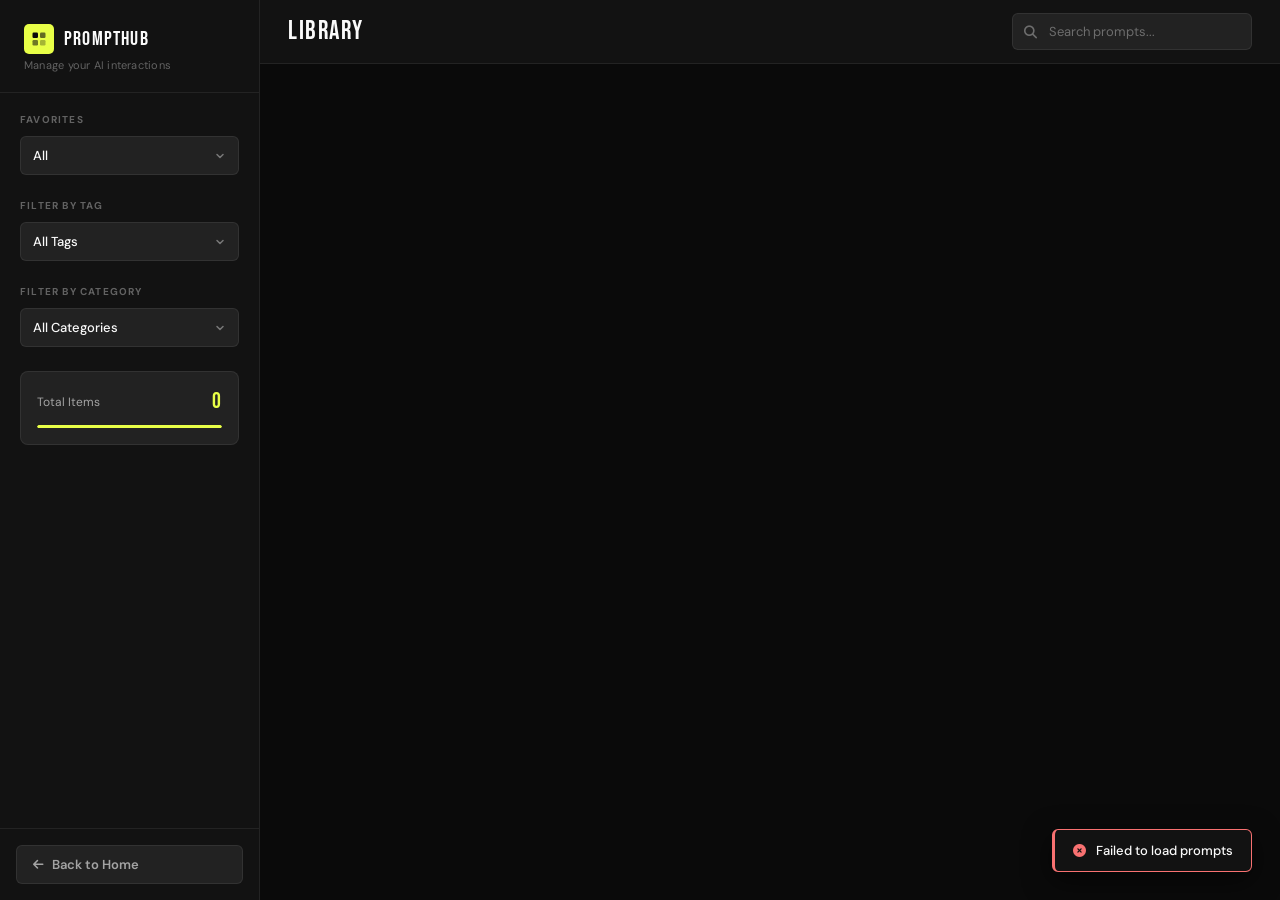
==== frontend/show_prompts.html @ 35513047 "Add custom tags for prompts" ====
<!DOCTYPE html>
<html lang="en">
<head>
    <meta charset="UTF-8">
    <meta name="viewport" content="width=device-width, initial-scale=1.0">
    <title>PromptHub — Library</title>
    <link href="https://fonts.googleapis.com/css2?family=Bebas+Neue&family=DM+Sans:ital,opsz,wght@0,9..40,300;0,9..40,400;0,9..40,700&family=DM+Mono:wght@400;500&display=swap" rel="stylesheet">
    <link rel="stylesheet" href="https://cdnjs.cloudflare.com/ajax/libs/font-awesome/6.4.0/css/all.min.css">
    <link rel="stylesheet" href="/frontend/static/show_prompts_style.css">
</head>
<body>

<div class="app">

    <!-- Sidebar -->
    <aside class="sidebar">
        <div class="sidebar-header">
            <div class="sidebar-brand">
                <div class="brand-mark">
                    <svg viewBox="0 0 16 16" fill="none">
                        <rect x="1.5" y="1.5" width="5.5" height="5.5" rx="1.2" fill="#0a0a0a"/>
                        <rect x="9" y="1.5" width="5.5" height="5.5" rx="1.2" fill="#0a0a0a" opacity="0.6"/>
                        <rect x="1.5" y="9" width="5.5" height="5.5" rx="1.2" fill="#0a0a0a" opacity="0.55"/>
                        <rect x="9" y="9" width="5.5" height="5.5" rx="1.2" fill="#0a0a0a" opacity="0.3"/>
                    </svg>
                </div>
                <span class="sidebar-title">PromptHub</span>
            </div>
            <div class="sidebar-sub">Manage your AI interactions</div>
        </div>

        <div class="sidebar-body">
            <div class="filter-group">
                <span class="filter-label">Favorites</span>
                <select id="filterTag">
                    <option value="all">All</option>
                    <option value="Favorite">Favorite</option>
                    <option value="Not favorite">Not Favorite</option>
                </select>
            </div>

            <div class="filter-group">
                <span class="filter-label">Filter by Tag</span>
                <select id="filterCustomTag">
                    <option value="all">All Tags</option>
                </select>
            </div>

            <div class="filter-group">
                <span class="filter-label">Filter by Category</span>
                <select id="filterCategory">
                    <option value="all">All Categories</option>
                    <option value="User prompt">User Prompt</option>
                    <option value="System prompt">System Prompt</option>
                </select>
            </div>

            <div class="stats-widget">
                <div class="stats-row">
                    <span class="stats-label">Total Items</span>
                    <span class="stats-val" id="totalCount">0</span>
                </div>
                <div class="stats-bar"><div class="stats-bar-fill"></div></div>
            </div>
        </div>

        <div class="sidebar-footer">
            <a href="/" class="btn-back">
                <i class="fa-solid fa-arrow-left" style="font-size:12px;"></i>
                Back to Home
            </a>
        </div>
    </aside>

    <!-- Main -->
    <main class="main">
        <header class="main-header">
            <span class="header-title">Library</span>
            <div class="search-wrap">
                <i class="fa-solid fa-search"></i>
                <input type="text" id="searchInput" class="search-input" placeholder="Search prompts...">
            </div>
        </header>

        <div class="list-container" id="listContainer">
            <!-- Cards injected by JS -->
        </div>
    </main>
</div>

<!-- View Modal -->
<div id="modalOverlay" class="modal-overlay hidden opacity-0">
    <div id="modalContent" class="modal-box scale-95">
        <div class="modal-header">
            <div style="flex:1;min-width:0;">
                <div class="modal-title-text" id="modalTitle">Prompt Title</div>
                <div class="modal-badges" id="modalBadges"></div>
            </div>
            <button class="btn-icon" id="closeModalBtn"><i class="fa-solid fa-xmark"></i></button>
        </div>
        <div class="modal-body" id="viewModeBody">
            <div class="prompt-display">
                <p id="modalBody"></p>
            </div>
        </div>
        <div class="modal-footer" id="viewModeFooter">
            <button class="btn-md btn-danger" id="deleteBtn"><i class="fa-regular fa-trash-can"></i> Delete</button>
            <div class="footer-right">
                <!-- <button class="btn-md btn-ghost" id="closeModalBtnBottom">Close</button> -->
                <button class="btn-md btn-amber" id="editBtn"><i class="fa-regular fa-pen-to-square"></i> Edit</button>
                <button class="btn-md btn-blue" id="copyBtn"><i class="fa-regular fa-copy"></i> Copy</button>
            </div>
        </div>
    </div>
</div>

<!-- Edit Modal -->
<div id="editModalOverlay" class="modal-overlay hidden opacity-0">
    <div id="editModalContent" class="modal-box scale-95">
        <div class="modal-header">
            <div>
                <div class="modal-title-text">Edit Prompt</div>
                <div style="font-size:12px;color:var(--text-3);">Modify the prompt body below</div>
            </div>
            <button class="btn-icon" id="closeEditModalBtn"><i class="fa-solid fa-xmark"></i></button>
        </div>
        <div class="modal-body">
            <textarea id="editTextarea" class="edit-textarea" placeholder="Enter your prompt here..."></textarea>
        </div>
        <div class="modal-footer">
            <button class="btn-md btn-ghost" id="cancelEditBtn">Cancel</button>
            <button class="btn-md btn-green" id="updateBtn"><i class="fa-solid fa-check"></i> Update</button>
        </div>
    </div>
</div>

<!-- Toast -->
<div id="toast" class="toast">
    <i class="fa-solid fa-circle-check"></i>
    <span>Done!</span>
</div>

<script src="/frontend/scripts/show_prompt_script.js"></script>
</body>
</html>
---- frontend/static/show_prompts_style.css ----
:root {
            --bg: #0a0a0a;
            --surface: #121212;
            --surface-2: #1a1a1a;
            --surface-3: #222222;
            --surface-hover: #282828;
            --primary: #E8FF47;
            --primary-dim: rgba(232,255,71,0.10);
            --on-primary: #0a0a0a;
            --blue: #60a5fa;
            --purple: #c084fc;
            --red: #f87171;
            --amber: #fbbf24;
            --green: #4ade80;
            --text: #FAFAFA;
            --text-2: rgba(250,250,250,0.6);
            --text-3: rgba(250,250,250,0.35);
            --border: rgba(255,255,255,0.07);
            --border-active: rgba(232,255,71,0.3);
            --shadow: 0 4px 24px rgba(0,0,0,0.7);
        }

        * { margin: 0; padding: 0; box-sizing: border-box; }

        html, body {
            height: 100%;
            background: var(--bg);
            color: var(--text);
            font-family: 'DM Sans', sans-serif;
            -webkit-font-smoothing: antialiased;
            overflow: hidden;
        }

        ::-webkit-scrollbar { width: 6px; }
        ::-webkit-scrollbar-track { background: transparent; }
        ::-webkit-scrollbar-thumb { background: rgba(255,255,255,0.12); border-radius: 3px; }
        ::-webkit-scrollbar-thumb:hover { background: rgba(255,255,255,0.2); }

        /* ─── Layout ─── */
        .app {
            display: flex;
            height: 100vh;
        }

        /* ─── Sidebar ─── */
        .sidebar {
            width: 260px;
            flex-shrink: 0;
            background: var(--surface);
            border-right: 1px solid var(--border);
            display: flex;
            flex-direction: column;
            overflow: hidden;
        }

        .sidebar-header {
            padding: 24px 24px 20px;
            border-bottom: 1px solid var(--border);
        }

        .sidebar-brand {
            display: flex;
            align-items: center;
            gap: 10px;
            margin-bottom: 4px;
        }

        .brand-mark {
            width: 30px;
            height: 30px;
            background: var(--primary);
            border-radius: 5px;
            display: grid;
            place-items: center;
            flex-shrink: 0;
        }

        .brand-mark svg { width: 16px; height: 16px; }

        .sidebar-title {
            font-family: 'Bebas Neue', sans-serif;
            font-size: 20px;
            letter-spacing: 0.06em;
        }

        .sidebar-sub {
            font-size: 11px;
            color: var(--text-3);
            font-weight: 400;
            letter-spacing: 0.02em;
        }

        .sidebar-body {
            flex: 1;
            overflow-y: auto;
            padding: 20px;
        }

        .filter-group {
            margin-bottom: 24px;
        }

        .filter-label {
            font-size: 10px;
            font-weight: 700;
            letter-spacing: 0.12em;
            text-transform: uppercase;
            color: var(--text-3);
            margin-bottom: 10px;
            display: block;
        }

        select {
            width: 100%;
            background: var(--surface-3);
            border: 1px solid var(--border);
            border-radius: 6px;
            color: var(--text);
            font-family: 'DM Sans', sans-serif;
            font-size: 13px;
            font-weight: 500;
            padding: 10px 36px 10px 12px;
            appearance: none;
            cursor: pointer;
            outline: none;
            transition: border-color 0.15s, background 0.15s;
            background-image: url("data:image/svg+xml,%3Csvg width='12' height='12' viewBox='0 0 12 12' fill='none' xmlns='http://www.w3.org/2000/svg'%3E%3Cpath d='M3 4.5L6 7.5L9 4.5' stroke='rgba(250,250,250,0.4)' stroke-width='1.5' stroke-linecap='round' stroke-linejoin='round'/%3E%3C/svg%3E");
            background-repeat: no-repeat;
            background-position: right 12px center;
        }

        select:focus { border-color: var(--primary); background-color: var(--surface-hover); }
        select option { background: #1a1a1a; }

        .stats-widget {
            margin-top: 8px;
            padding: 16px;
            background: var(--surface-3);
            border: 1px solid var(--border);
            border-radius: 8px;
        }

        .stats-row {
            display: flex;
            align-items: center;
            justify-content: space-between;
            margin-bottom: 10px;
        }

        .stats-label { font-size: 12px; color: var(--text-2); }

        .stats-val {
            font-family: 'Bebas Neue', sans-serif;
            font-size: 22px;
            color: var(--primary);
            letter-spacing: 0.04em;
        }

        .stats-bar {
            height: 3px;
            background: var(--surface);
            border-radius: 2px;
            overflow: hidden;
        }

        .stats-bar-fill {
            height: 100%;
            background: var(--primary);
            border-radius: 2px;
            width: 100%;
        }

        .sidebar-footer {
            padding: 16px;
            border-top: 1px solid var(--border);
        }

        .btn-back {
            display: flex;
            align-items: center;
            gap: 8px;
            width: 100%;
            padding: 10px 16px;
            background: var(--surface-3);
            border: 1px solid var(--border);
            border-radius: 6px;
            color: var(--text-2);
            font-family: 'DM Sans', sans-serif;
            font-size: 13px;
            font-weight: 600;
            text-decoration: none;
            cursor: pointer;
            transition: background 0.15s, border-color 0.15s, color 0.15s;
        }

        .btn-back:hover {
            background: var(--surface-hover);
            border-color: rgba(255,255,255,0.15);
            color: var(--text);
        }

        /* ─── Main ─── */
        .main {
            flex: 1;
            display: flex;
            flex-direction: column;
            overflow: hidden;
            position: relative;
        }

        /* ─── Header ─── */
        .main-header {
            height: 64px;
            border-bottom: 1px solid var(--border);
            display: flex;
            align-items: center;
            justify-content: space-between;
            padding: 0 28px;
            flex-shrink: 0;
            background: var(--surface);
        }

        .header-title {
            font-family: 'Bebas Neue', sans-serif;
            font-size: 26px;
            letter-spacing: 0.06em;
            color: var(--text);
        }

        .search-wrap {
            position: relative;
        }

        .search-wrap i {
            position: absolute;
            left: 12px;
            top: 50%;
            transform: translateY(-50%);
            color: var(--text-3);
            font-size: 13px;
        }

        .search-input {
            background: var(--surface-3);
            border: 1px solid var(--border);
            border-radius: 6px;
            color: var(--text);
            font-family: 'DM Sans', sans-serif;
            font-size: 13px;
            padding: 9px 16px 9px 36px;
            width: 240px;
            outline: none;
            transition: border-color 0.15s, width 0.2s ease;
        }

        .search-input::placeholder { color: var(--text-3); }
        .search-input:focus { border-color: var(--primary); width: 280px; }

        /* ─── List ─── */
        .list-container {
            flex: 1;
            overflow-y: auto;
            padding: 20px 28px;
        }

        .prompt-card {
            background: var(--surface);
            border: 1px solid var(--border);
            border-radius: 8px;
            padding: 18px 20px;
            margin-bottom: 10px;
            cursor: pointer;
            position: relative;
            overflow: hidden;
            transition: background 0.15s, border-color 0.2s, transform 0.15s;
        }

        .prompt-card::before {
            content: '';
            position: absolute;
            left: 0;
            top: 0;
            bottom: 0;
            width: 3px;
            background: var(--primary);
            transform: scaleY(0);
            transform-origin: center;
            transition: transform 0.2s cubic-bezier(0.4, 0, 0.2, 1);
        }

        .prompt-card:hover {
            background: var(--surface-2);
            border-color: rgba(255,255,255,0.12);
            transform: translateX(3px);
        }

        .prompt-card:hover::before { transform: scaleY(1); }

        .card-inner {
            display: flex;
            align-items: flex-start;
            justify-content: space-between;
            gap: 16px;
        }

        .card-left {
            display: flex;
            align-items: flex-start;
            gap: 14px;
            flex: 1;
            min-width: 0;
        }

        .card-icon {
            width: 36px;
            height: 36px;
            border-radius: 6px;
            background: var(--surface-3);
            border: 1px solid var(--border);
            display: grid;
            place-items: center;
            flex-shrink: 0;
            font-size: 14px;
        }

        .card-text { flex: 1; min-width: 0; }

        .card-title {
            font-size: 14px;
            font-weight: 700;
            color: var(--text);
            margin-bottom: 4px;
            white-space: nowrap;
            overflow: hidden;
            text-overflow: ellipsis;
            transition: color 0.15s;
        }

        .prompt-card:hover .card-title { color: var(--primary); }

        .card-preview {
            font-size: 12px;
            color: var(--text-3);
            white-space: nowrap;
            overflow: hidden;
            text-overflow: ellipsis;
        }

        .card-badges {
            display: flex;
            flex-direction: column;
            align-items: flex-end;
            gap: 6px;
            flex-shrink: 0;
        }

        .badge {
            display: inline-flex;
            align-items: center;
            gap: 4px;
            padding: 3px 10px;
            border-radius: 100px;
            font-size: 10px;
            font-weight: 700;
            letter-spacing: 0.04em;
            text-transform: uppercase;
            border: 1px solid transparent;
        }

        .badge-fav { background: rgba(251,191,36,0.1); color: var(--amber); border-color: rgba(251,191,36,0.2); }
        .badge-nfav { background: rgba(255,255,255,0.05); color: var(--text-3); border-color: var(--border); }
        .badge-user { background: rgba(96,165,250,0.1); color: var(--blue); border-color: rgba(96,165,250,0.2); }
        .badge-sys { background: rgba(192,132,252,0.1); color: var(--purple); border-color: rgba(192,132,252,0.2); }
        .badge-tag { background: rgba(232,255,71,0.08); color: var(--primary); border-color: rgba(232,255,71,0.22); text-transform: none; letter-spacing: 0.02em; }

        .empty-state {
            display: flex;
            flex-direction: column;
            align-items: center;
            justify-content: center;
            height: 280px;
            color: var(--text-3);
            gap: 12px;
        }

        .empty-state i { font-size: 36px; opacity: 0.3; }
        .empty-state p { font-size: 13px; }

        /* ─── Modal overlay ─── */
        .modal-overlay {
            position: fixed;
            inset: 0;
            z-index: 200;
            background: rgba(0,0,0,0.75);
            display: flex;
            align-items: center;
            justify-content: center;
            transition: opacity 0.2s ease;
            padding: 20px;
        }

        .modal-overlay.hidden { display: none; }
        .modal-overlay.opacity-0 { opacity: 0; pointer-events: none; }

        .modal-box {
            background: var(--surface);
            border: 1px solid var(--border);
            border-radius: 12px;
            width: 100%;
            max-width: 640px;
            max-height: 85vh;
            display: flex;
            flex-direction: column;
            box-shadow: 0 32px 80px rgba(0,0,0,0.8);
            transform: scale(1);
            transition: transform 0.2s ease;
        }

        .modal-box.scale-95 { transform: scale(0.95); }
        .modal-box.scale-100 { transform: scale(1); }

        .modal-header {
            padding: 22px 24px 18px;
            border-bottom: 1px solid var(--border);
            display: flex;
            align-items: flex-start;
            justify-content: space-between;
            gap: 16px;
        }

        .modal-title-text {
            font-family: 'Bebas Neue', sans-serif;
            font-size: 28px;
            letter-spacing: 0.03em;
            color: var(--text);
            margin-bottom: 8px;
        }

        .modal-badges { display: flex; gap: 6px; flex-wrap: wrap; align-items: center; }

        .btn-icon {
            width: 32px;
            height: 32px;
            border-radius: 6px;
            background: transparent;
            border: 1px solid var(--border);
            color: var(--text-2);
            display: grid;
            place-items: center;
            cursor: pointer;
            transition: background 0.15s, color 0.15s;
            flex-shrink: 0;
        }

        .btn-icon:hover { background: var(--surface-3); color: var(--text); }

        .modal-body {
            flex: 1;
            overflow-y: auto;
            padding: 22px 24px;
        }

        .prompt-display {
            background: var(--surface-2);
            border: 1px solid var(--border);
            border-radius: 8px;
            padding: 18px;
        }

        .prompt-display p {
            font-family: 'DM Mono', monospace;
            font-size: 13px;
            color: var(--text-2);
            line-height: 1.75;
            white-space: pre-wrap;
        }

        .modal-footer {
            padding: 16px 24px;
            border-top: 1px solid var(--border);
            display: flex;
            align-items: center;
            justify-content: space-between;
            background: var(--surface-2);
            border-radius: 0 0 12px 12px;
        }

        .btn-md {
            display: inline-flex;
            align-items: center;
            gap: 7px;
            padding: 9px 18px;
            border-radius: 6px;
            font-family: 'DM Sans', sans-serif;
            font-size: 13px;
            font-weight: 700;
            cursor: pointer;
            border: 1px solid transparent;
            transition: all 0.15s ease;
            text-decoration: none;
        }

        .btn-danger { background: rgba(248,113,113,0.1); color: var(--red); border-color: rgba(248,113,113,0.2); }
        .btn-danger:hover { background: rgba(248,113,113,0.2); }

        .btn-ghost { background: transparent; color: var(--text-2); border-color: var(--border); }
        .btn-ghost:hover { background: var(--surface-3); color: var(--text); }

        .btn-amber { background: rgba(251,191,36,0.12); color: var(--amber); border-color: rgba(251,191,36,0.2); }
        .btn-amber:hover { background: rgba(251,191,36,0.22); }

        .btn-blue { background: rgba(96,165,250,0.12); color: var(--blue); border-color: rgba(96,165,250,0.2); }
        .btn-blue:hover { background: rgba(96,165,250,0.22); }

        .btn-green { background: rgba(74,222,128,0.12); color: var(--green); border-color: rgba(74,222,128,0.2); }
        .btn-green:hover { background: rgba(74,222,128,0.22); }

        .footer-right { display: flex; gap: 8px; align-items: center; }

        /* Edit textarea */
        .edit-textarea {
            width: 100%;
            min-height: 200px;
            background: var(--surface-2);
            border: 1px solid var(--border);
            border-radius: 8px;
            color: var(--text);
            font-family: 'DM Mono', monospace;
            font-size: 13px;
            line-height: 1.7;
            padding: 16px;
            resize: vertical;
            outline: none;
            transition: border-color 0.15s;
        }

        .edit-textarea:focus { border-color: var(--primary); }

        /* Toast */
        .toast {
            position: fixed;
            bottom: 28px;
            right: 28px;
            background: var(--surface);
            border: 1px solid var(--green);
            border-left: 3px solid var(--green);
            color: var(--text);
            padding: 12px 18px;
            border-radius: 6px;
            display: flex;
            align-items: center;
            gap: 10px;
            font-size: 13px;
            font-weight: 500;
            box-shadow: 0 8px 28px rgba(0,0,0,0.6);
            transform: translateY(20px);
            opacity: 0;
            transition: all 0.25s ease;
            z-index: 500;
            pointer-events: none;
        }

        .toast.visible { opacity: 1; transform: translateY(0); }
        .toast.error { border-color: var(--red); }
        .toast.error i { color: var(--red); }
        .toast i { color: var(--green); }

        /* date text in modal */
        .modal-date { font-size: 11px; color: var(--text-3); }
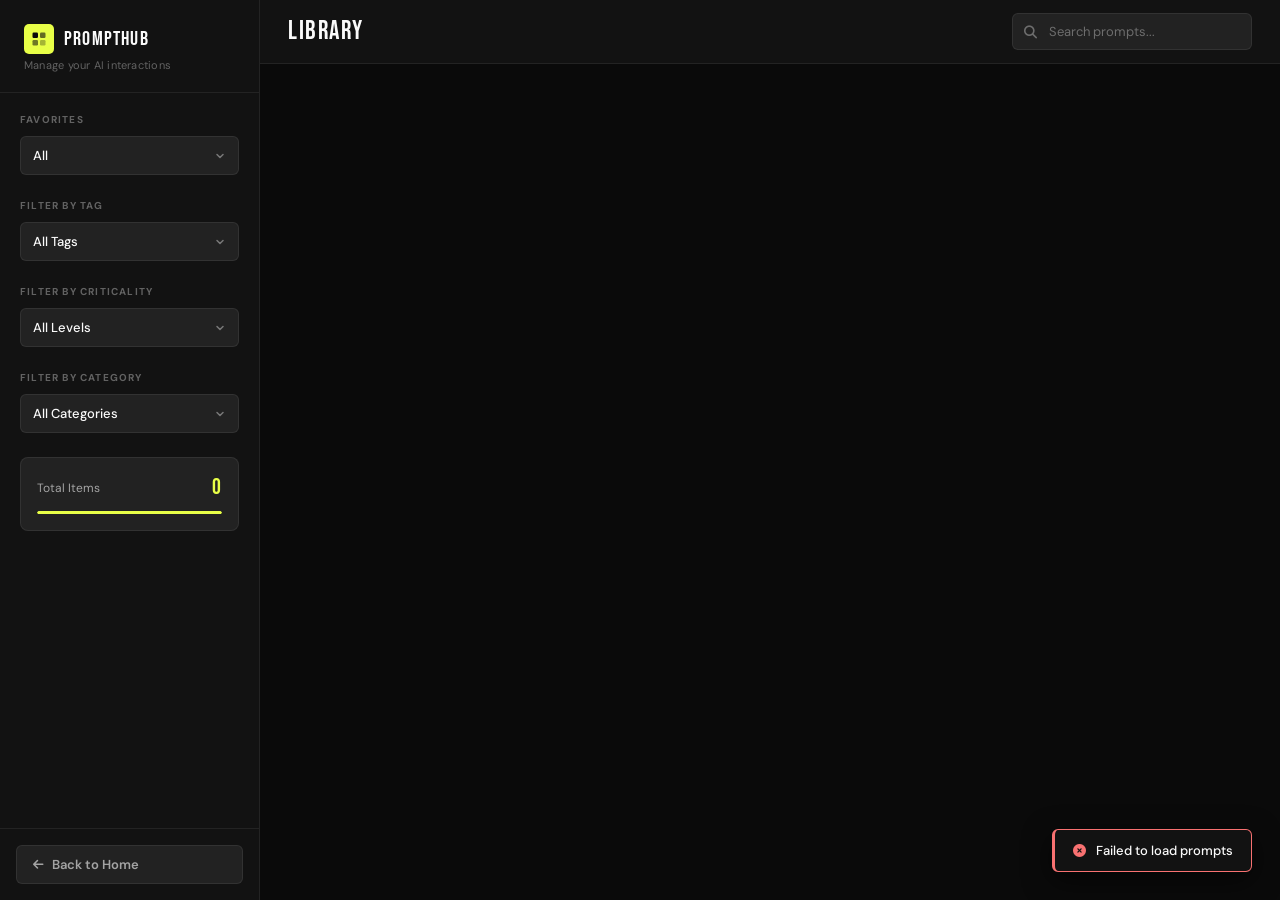
==== commit eda0c9c2: "Add prompt extensions, requirements, and import export tooling" ====
--- a/frontend/show_prompts.html
+++ b/frontend/show_prompts.html
@@ -43,6 +43,18 @@
                 <span class="filter-label">Filter by Tag</span>
                 <select id="filterCustomTag">
                     <option value="all">All Tags</option>
+                </select>
+            </div>
+
+            <div class="filter-group">
+                <span class="filter-label">Filter by Criticality</span>
+                <select id="filterCriticality">
+                    <option value="all">All Levels</option>
+                    <option value="critical">Critical</option>
+                    <option value="high">High</option>
+                    <option value="medium">Medium</option>
+                    <option value="low">Low</option>
+                    <option value="normal">Normal</option>
                 </select>
             </div>
 
--- a/frontend/static/show_prompts_style.css
+++ b/frontend/static/show_prompts_style.css
@@ -372,6 +372,11 @@
         .badge-user { background: rgba(96,165,250,0.1); color: var(--blue); border-color: rgba(96,165,250,0.2); }
         .badge-sys { background: rgba(192,132,252,0.1); color: var(--purple); border-color: rgba(192,132,252,0.2); }
         .badge-tag { background: rgba(232,255,71,0.08); color: var(--primary); border-color: rgba(232,255,71,0.22); text-transform: none; letter-spacing: 0.02em; }
+        .badge-criticality-critical { background: rgba(248,113,113,0.15); color: var(--red); border-color: rgba(248,113,113,0.35); }
+        .badge-criticality-high { background: rgba(251,146,60,0.15); color: var(--orange); border-color: rgba(251,146,60,0.35); }
+        .badge-criticality-medium { background: rgba(250,204,21,0.12); color: #facc15; border-color: rgba(250,204,21,0.3); }
+        .badge-criticality-low { background: rgba(96,165,250,0.1); color: var(--blue); border-color: rgba(96,165,250,0.25); }
+        .badge-criticality-normal { background: rgba(255,255,255,0.05); color: var(--text-3); border-color: var(--border); }
 
         .empty-state {
             display: flex;
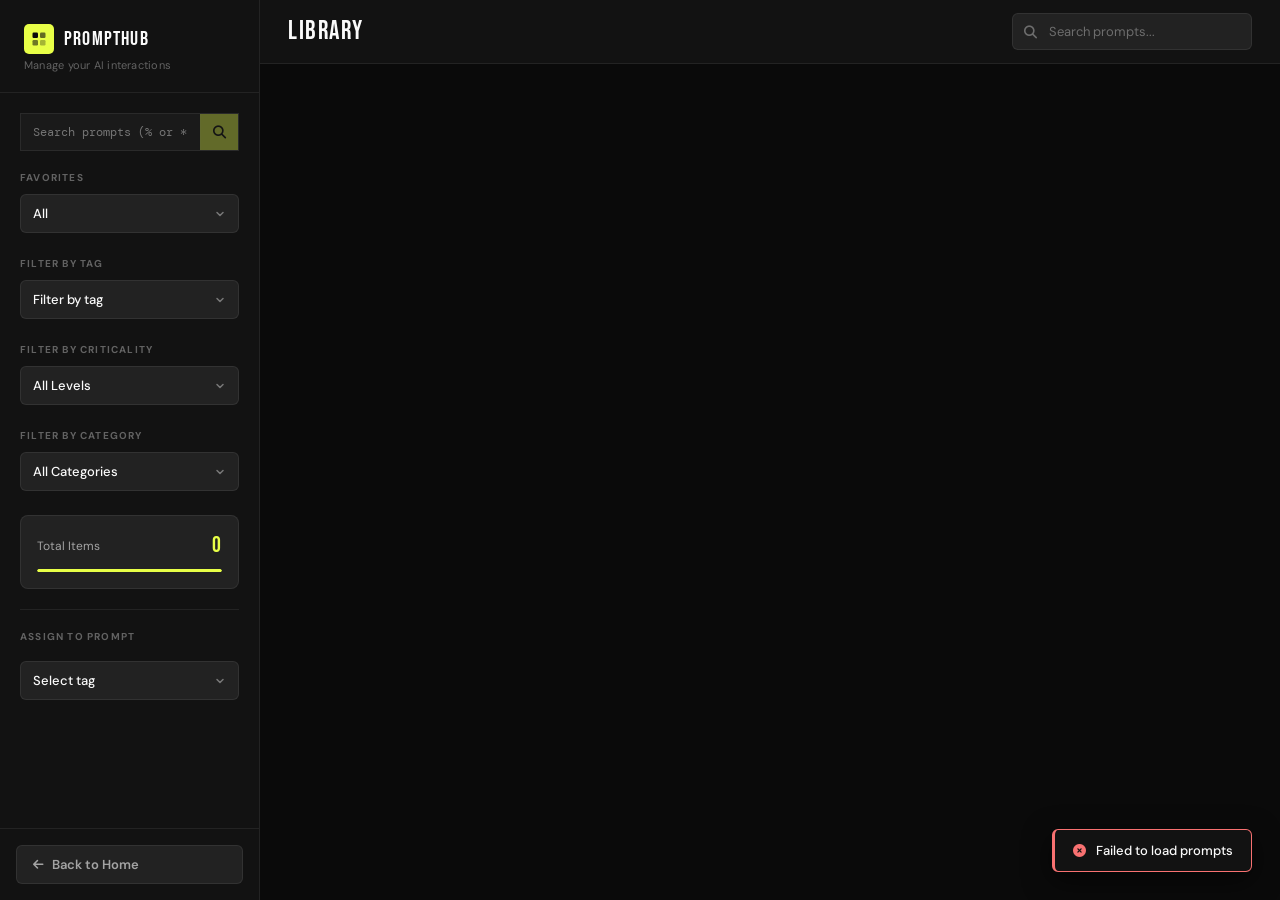
==== commit 726ee830: "Improve tag management and prompt search UI" ====
--- a/frontend/show_prompts.html
+++ b/frontend/show_prompts.html
@@ -30,6 +30,11 @@
         </div>
 
         <div class="sidebar-body">
+            <div class="prompt-search">
+                <input type="text" id="promptWildcardSearch" placeholder="Search prompts (% or * wildcard)">
+                <button type="button" id="promptSearchBtn" aria-label="Search prompts" disabled><i class="fa-solid fa-search"></i></button>
+            </div>
+
             <div class="filter-group">
                 <span class="filter-label">Favorites</span>
                 <select id="filterTag">
@@ -40,9 +45,9 @@
             </div>
 
             <div class="filter-group">
-                <span class="filter-label">Filter by Tag</span>
+                <span class="filter-label">FILTER BY TAG</span>
                 <select id="filterCustomTag">
-                    <option value="all">All Tags</option>
+                    <option value="all">Filter by tag</option>
                 </select>
             </div>
 
@@ -73,6 +78,10 @@
                     <span class="stats-val" id="totalCount">0</span>
                 </div>
                 <div class="stats-bar"><div class="stats-bar-fill"></div></div>
+            </div>
+            <div class="tag-assign-panel">
+                <span class="filter-label">ASSIGN TO PROMPT</span>
+                <select id="assignTagSelect"><option value="">Select tag</option></select>
             </div>
         </div>
 
@@ -138,6 +147,13 @@
         </div>
         <div class="modal-body">
             <textarea id="editTextarea" class="edit-textarea" placeholder="Enter your prompt here..."></textarea>
+            <label class="edit-type-label" for="editTypeSelect">Prompt type</label>
+            <select id="editTypeSelect" class="edit-type-select">
+                <option value="System prompt">System Prompt</option>
+                <option value="User prompt">User Prompt</option>
+            </select>
+            <label class="edit-type-label" for="editTagsInput">Edit tags</label>
+            <input id="editTagsInput" class="edit-tags-input" type="text" placeholder="coding, criticality:high">
         </div>
         <div class="modal-footer">
             <button class="btn-md btn-ghost" id="cancelEditBtn">Cancel</button>
--- a/frontend/static/show_prompts_style.css
+++ b/frontend/static/show_prompts_style.css
@@ -377,6 +377,24 @@
         .badge-criticality-medium { background: rgba(250,204,21,0.12); color: #facc15; border-color: rgba(250,204,21,0.3); }
         .badge-criticality-low { background: rgba(96,165,250,0.1); color: var(--blue); border-color: rgba(96,165,250,0.25); }
         .badge-criticality-normal { background: rgba(255,255,255,0.05); color: var(--text-3); border-color: var(--border); }
+        .tag-register { display: flex; gap: 5px; margin-top: 7px; }
+        .tag-register input { min-width: 0; flex: 1; }
+        .tag-register button { border: 1px solid var(--border-2); background: var(--surface-3); color: var(--text-2); border-radius: 5px; padding: 0 8px; cursor: pointer; }
+        .prompt-search { display:flex; margin-bottom:20px; border:1px solid var(--border); background:var(--surface-2); }
+        .prompt-search input { flex:1; min-width:0; border:0; background:transparent; color:var(--text); padding:10px 12px; font:12px 'DM Mono',monospace; outline:none; }
+        .prompt-search button { width:38px; border:0; border-left:1px solid var(--border); background:var(--primary); color:var(--on-primary); cursor:pointer; }
+        .prompt-search button:hover { filter:brightness(1.1); }
+        .prompt-search button:disabled { opacity:.35; cursor:not-allowed; filter:none; }
+        .tag-assign-panel { border-top:1px solid var(--border); margin-top:20px; padding-top:20px; }
+        .tag-assign-panel select { width:100%; margin-top:8px; }
+        .tag-register button:hover { color: var(--primary); border-color: var(--primary); }
+        .tag-registry-list { margin-top: 6px; max-height: 120px; overflow-y: auto; }
+        .registered-tag-row { display: flex; justify-content: space-between; gap: 8px; color: var(--text-2); font-size: 10px; padding: 3px 0; }
+        .registered-tag-row small { color: var(--text-3); white-space: nowrap; }
+        .card-date { color: var(--text-3); font-size: 10px; margin-top: 4px; }
+        .edit-type-label { display: block; margin: 0 18px 6px; color: var(--text-3); font-size: 10px; font-weight: 700; text-transform: uppercase; }
+        .edit-type-select { display: block; width: calc(100% - 36px); margin: 0 18px 18px; }
+        .edit-tags-input { display: block; width: calc(100% - 36px); margin: 0 18px 18px; }
 
         .empty-state {
             display: flex;
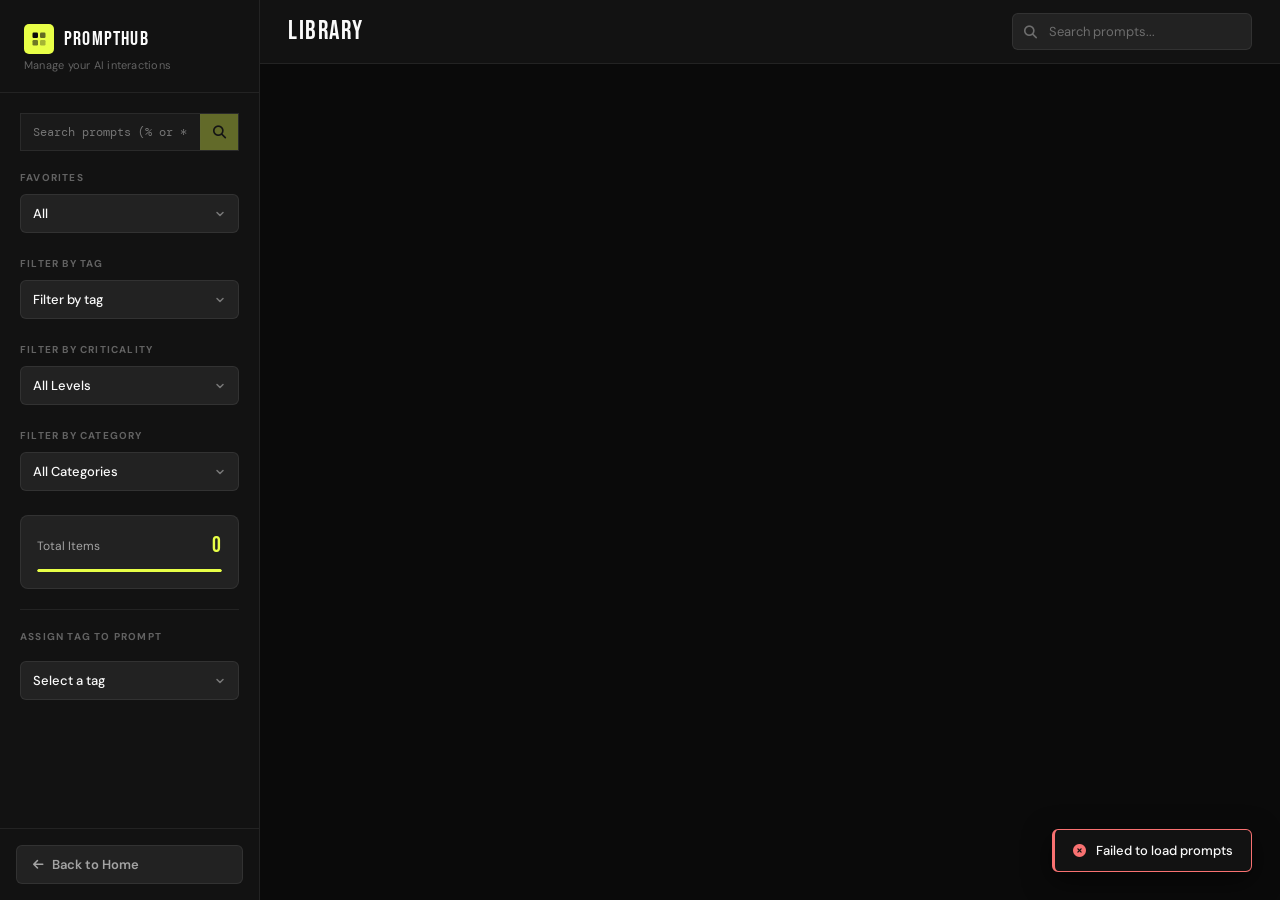
==== commit 5bc04dd3: "Expand prompt types and assignment workflows" ====
--- a/frontend/show_prompts.html
+++ b/frontend/show_prompts.html
@@ -6,7 +6,7 @@
     <title>PromptHub — Library</title>
     <link href="https://fonts.googleapis.com/css2?family=Bebas+Neue&family=DM+Sans:ital,opsz,wght@0,9..40,300;0,9..40,400;0,9..40,700&family=DM+Mono:wght@400;500&display=swap" rel="stylesheet">
     <link rel="stylesheet" href="https://cdnjs.cloudflare.com/ajax/libs/font-awesome/6.4.0/css/all.min.css">
-    <link rel="stylesheet" href="/frontend/static/show_prompts_style.css">
+    <link rel="stylesheet" href="/frontend/static/show_prompts_style.css?v=3.2">
 </head>
 <body>
 
@@ -69,6 +69,8 @@
                     <option value="all">All Categories</option>
                     <option value="User prompt">User Prompt</option>
                     <option value="System prompt">System Prompt</option>
+                    <option value="Agent prompt">Agent Prompt</option>
+                    <option value="Other">Other</option>
                 </select>
             </div>
 
@@ -80,8 +82,8 @@
                 <div class="stats-bar"><div class="stats-bar-fill"></div></div>
             </div>
             <div class="tag-assign-panel">
-                <span class="filter-label">ASSIGN TO PROMPT</span>
-                <select id="assignTagSelect"><option value="">Select tag</option></select>
+                <span class="filter-label">ASSIGN TAG TO PROMPT</span>
+                <select id="assignTagSelect"><option value="">Select a tag</option></select>
             </div>
         </div>
 
@@ -151,6 +153,8 @@
             <select id="editTypeSelect" class="edit-type-select">
                 <option value="System prompt">System Prompt</option>
                 <option value="User prompt">User Prompt</option>
+                <option value="Agent prompt">Agent Prompt</option>
+                <option value="Other">Other</option>
             </select>
             <label class="edit-type-label" for="editTagsInput">Edit tags</label>
             <input id="editTagsInput" class="edit-tags-input" type="text" placeholder="coding, criticality:high">
@@ -168,6 +172,6 @@
     <span>Done!</span>
 </div>
 
-<script src="/frontend/scripts/show_prompt_script.js"></script>
+<script src="/frontend/scripts/show_prompt_script.js?v=3.2"></script>
 </body>
 </html>
--- a/frontend/static/show_prompts_style.css
+++ b/frontend/static/show_prompts_style.css
@@ -311,14 +311,34 @@
             min-width: 0;
         }
 
+        .prompt-select-wrap {
+            display: flex;
+            align-items: center;
+            cursor: pointer;
+        }
+
+        .prompt-select {
+            display: block;
+            visibility: visible;
+            opacity: 1;
+            appearance: auto;
+            width: 15px;
+            height: 15px;
+            margin: 0;
+            accent-color: var(--primary);
+            cursor: pointer;
+        }
+
         .card-icon {
             width: 36px;
-            height: 36px;
+            height: 52px;
             border-radius: 6px;
             background: var(--surface-3);
             border: 1px solid var(--border);
-            display: grid;
-            place-items: center;
+            display: flex;
+            flex-direction: column;
+            align-items: center;
+            justify-content: space-evenly;
             flex-shrink: 0;
             font-size: 14px;
         }
